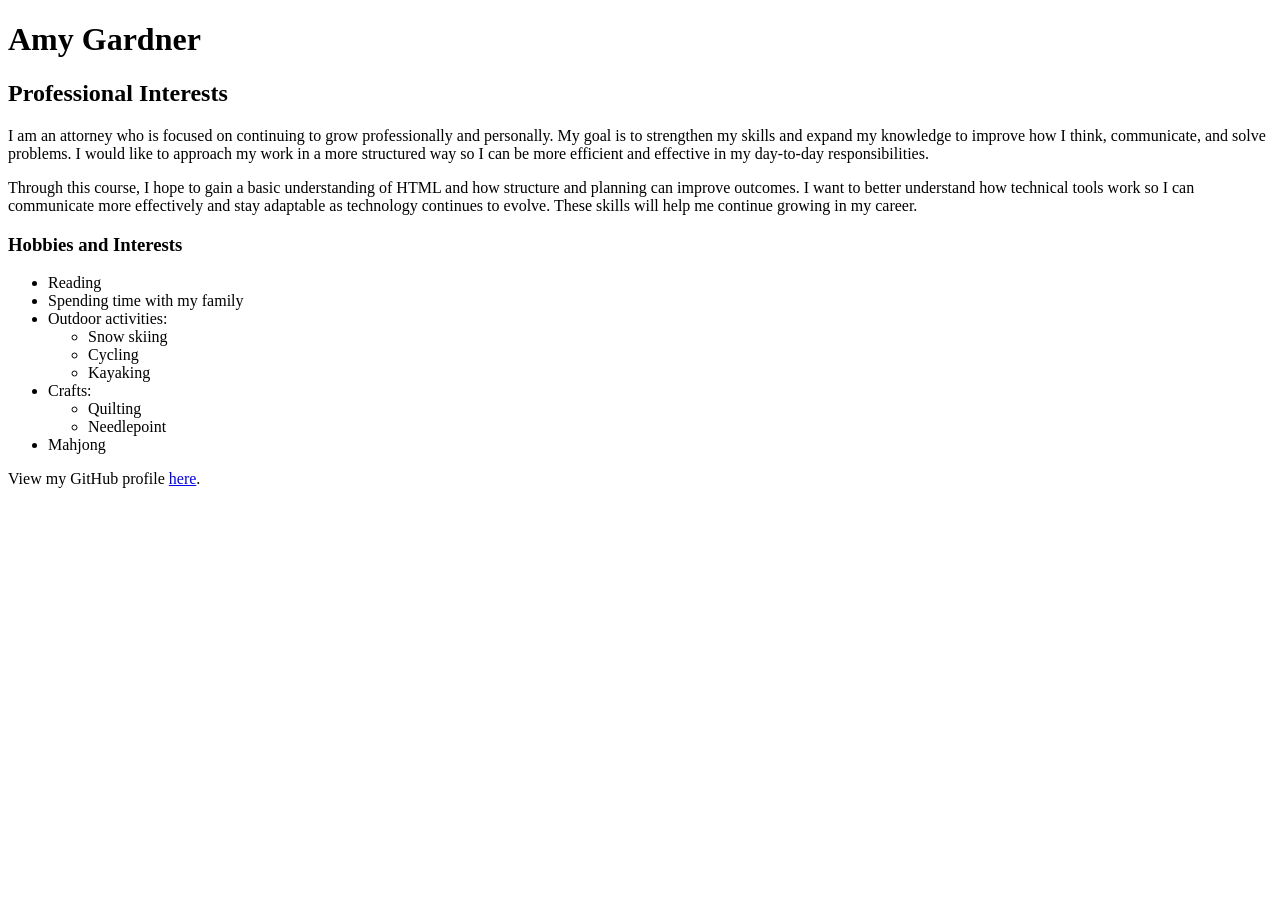
==== index.html @ 948f21c9 "Added initial HTML structure" ====
<!DOCTYPE html>
<html>
<head>
    <title>Amy Gardner's Personal Webpage</title>
    <link rel="stylesheet" type="text/css" href="style_AmyGardner.css">
</head>
<body>
    <header>
        <h1>Amy Gardner</h1>
    </header>

    <main>
        <section>
            <h2>Professional Interests</h2>
            <p>
                I am an attorney who is focused on continuing to grow professionally and personally. My goal is to strengthen my skills and expand my knowledge to improve how I think, communicate, and solve problems. I would like to approach my work in a more structured way so I can be more efficient and effective in my day-to-day responsibilities.
            </p>
    
            <p>
                Through this course, I hope to gain a basic understanding of HTML and how structure and planning can improve outcomes. I want to better understand how technical tools work so I can communicate more effectively and stay adaptable as technology continues to evolve. These skills will help me continue growing in my career.
            </p>
        </section>

        <section>
            <h3>Hobbies and Interests</h3>
            <ul>
                <li>Reading</li>
                <li>Spending time with my family</li>
                <li>Outdoor activities: 
                    <ul>
                        <li>Snow skiing</li>
                        <li>Cycling</li>
                        <li>Kayaking</li>
                    </ul>
                </li>
                <li>Crafts:
                    <ul>
                        <li>Quilting</li>
                        <li>Needlepoint</li>
                    </ul>
                </li>
                <li>Mahjong</li>
            </ul>
        </section>
    </main>

    <footer>
        <p>
            View my GitHub profile <a href="https://github.com/asgardner15" target="_blank">here</a>.
        </p>
    </footer>
</body>
</html>
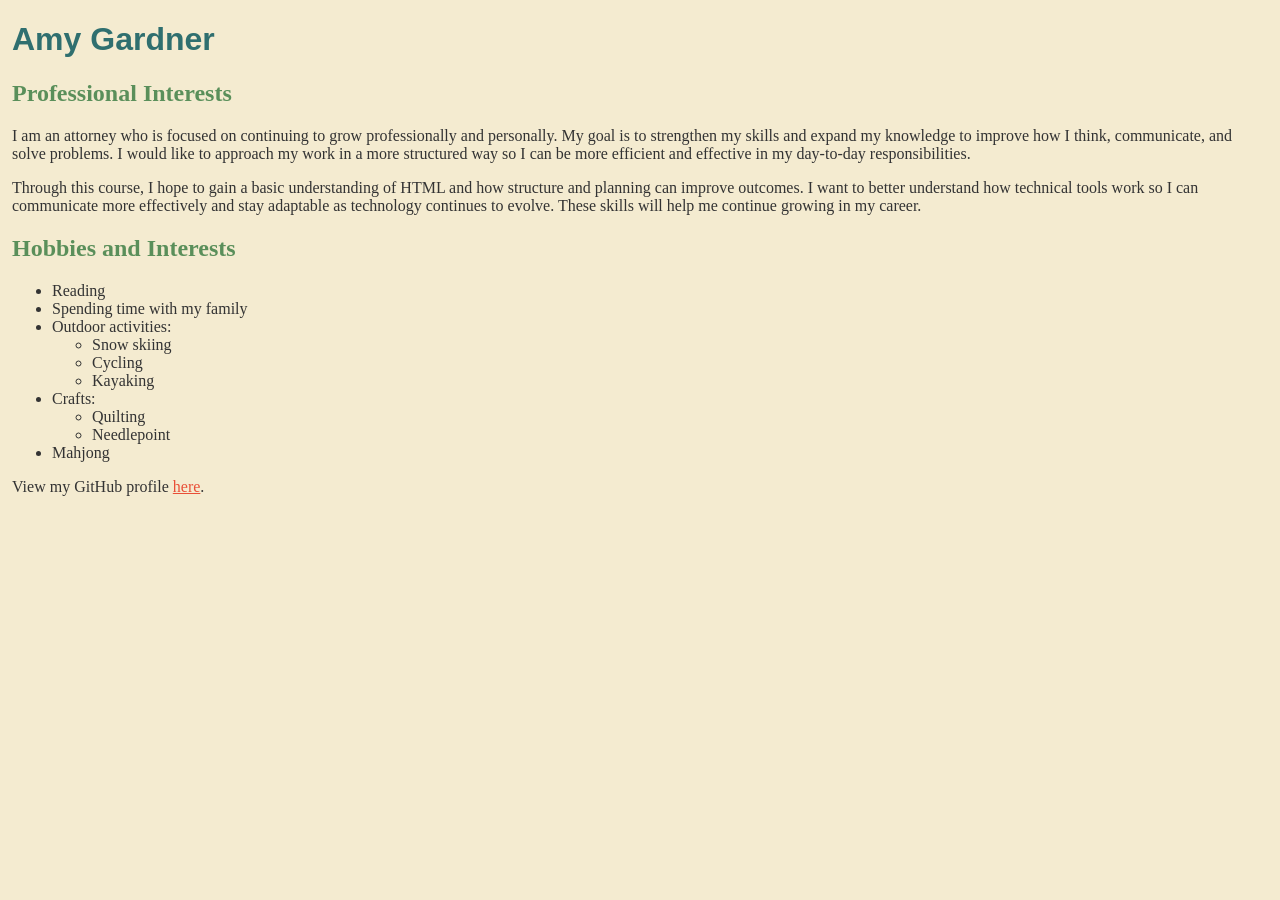
==== commit c775fe32: "edited index.html" ====
--- a/index.html
+++ b/index.html
@@ -1,8 +1,9 @@
 <!DOCTYPE html>
-<html>
+<html lang="en">
 <head>
+    <meta charset="UTF-8">
     <title>Amy Gardner's Personal Webpage</title>
-    <link rel="stylesheet" type="text/css" href="style_AmyGardner.css">
+    <link rel="stylesheet" type="text/css" href="style.css">
 </head>
 <body>
     <header>
@@ -22,7 +23,7 @@
         </section>
 
         <section>
-            <h3>Hobbies and Interests</h3>
+            <h2>Hobbies and Interests</h2>
             <ul>
                 <li>Reading</li>
                 <li>Spending time with my family</li>
--- a/style.css
+++ b/style.css
@@ -0,0 +1,30 @@
+body {
+    background-color: #F4EBD0;
+    margin: 12px;
+}
+h1 {
+    color: #2F6F6F;
+    font-family: 'Arial', sans-serif;
+}
+
+h2 {
+    color: #5A8F5A; 
+}
+
+h3 {
+    color: #7FB069; 
+}
+
+p {
+    color: #333333;
+    font-family: Cambria, serif;
+}
+
+ul {
+    color: #333333;     
+}
+
+a {
+    color: #E94F37; 
+} 
+
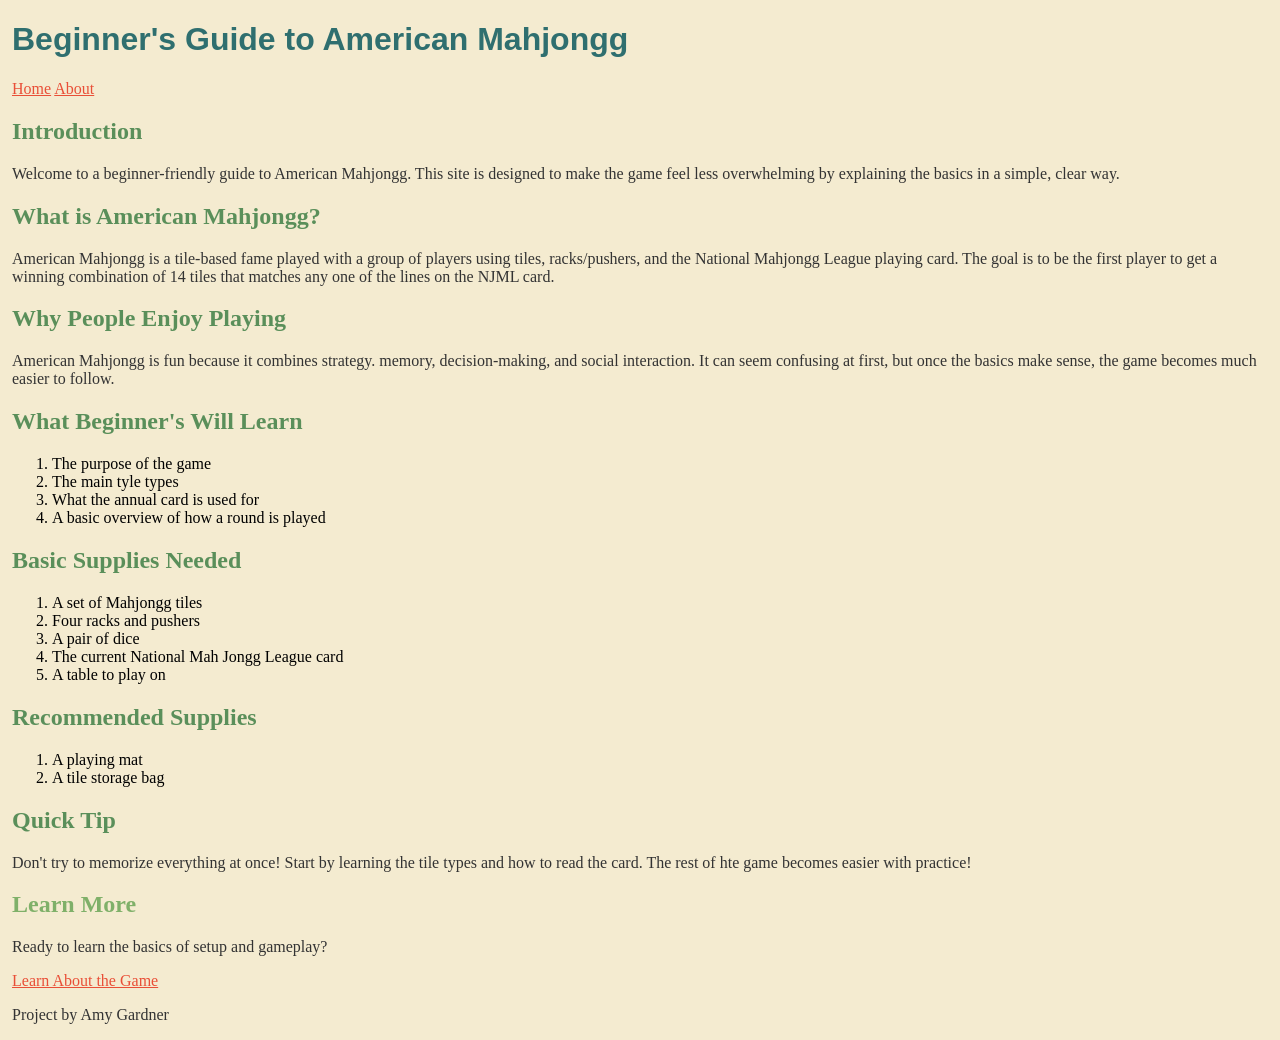
==== commit 5ca0fe97: "Update homepage for final project" ====
--- a/index.html
+++ b/index.html
@@ -1,54 +1,102 @@
 <!DOCTYPE html>
-<html lang="en">
+<html lang=""en">
 <head>
-    <meta charset="UTF-8">
-    <title>Amy Gardner's Personal Webpage</title>
-    <link rel="stylesheet" type="text/css" href="style.css">
+    <meta charset=""UTF-8">
+    <title> Beginner's Guide to American Mahjongg</title>
+    <link rel="stylesheet" href="style.css">
 </head>
+
 <body>
-    <header>
-        <h1>Amy Gardner</h1>
-    </header>
 
-    <main>
-        <section>
-            <h2>Professional Interests</h2>
-            <p>
-                I am an attorney who is focused on continuing to grow professionally and personally. My goal is to strengthen my skills and expand my knowledge to improve how I think, communicate, and solve problems. I would like to approach my work in a more structured way so I can be more efficient and effective in my day-to-day responsibilities.
-            </p>
-    
-            <p>
-                Through this course, I hope to gain a basic understanding of HTML and how structure and planning can improve outcomes. I want to better understand how technical tools work so I can communicate more effectively and stay adaptable as technology continues to evolve. These skills will help me continue growing in my career.
-            </p>
-        </section>
+<header>
+    <h1>Beginner's Guide to American Mahjongg</h1>
+<header>
 
-        <section>
-            <h2>Hobbies and Interests</h2>
-            <ul>
-                <li>Reading</li>
-                <li>Spending time with my family</li>
-                <li>Outdoor activities: 
-                    <ul>
-                        <li>Snow skiing</li>
-                        <li>Cycling</li>
-                        <li>Kayaking</li>
-                    </ul>
-                </li>
-                <li>Crafts:
-                    <ul>
-                        <li>Quilting</li>
-                        <li>Needlepoint</li>
-                    </ul>
-                </li>
-                <li>Mahjong</li>
-            </ul>
-        </section>
-    </main>
+    <nav>
+        <a href="index.html">Home</a>
+        <a href="about.html">About</a>
+    </nav>
 
-    <footer>
+<main>
+
+<section>
+    <h2> Introduction</h2>
+
         <p>
-            View my GitHub profile <a href="https://github.com/asgardner15" target="_blank">here</a>.
+            Welcome to a beginner-friendly guide to American Mahjongg. This site is designed to make the game feel less overwhelming by explaining the basics in a simple, clear way.
         </p>
-    </footer>
+ </section>
+
+ <section>
+    <h2>What is American Mahjongg?</h2>
+
+    <p>American Mahjongg is a tile-based fame played with a group of players using tiles, racks/pushers, and the National Mahjongg League playing card. The goal is to be the first player to get a winning combination of 14 tiles that matches any one of the lines on the NJML card. 
+    </p>
+ </section>
+
+ <section>
+    <h2>Why People Enjoy Playing</h2>
+
+    <p>
+        American Mahjongg is fun because it combines strategy. memory, decision-making, and social interaction. It can seem confusing at first, but once the basics make sense, the game becomes much easier to follow.
+    </p>
+ </section>
+
+ <section>
+    <h2>What Beginner's Will Learn</h2>
+
+    <ol>
+        <li>The purpose of the game</li>
+        <li>The main tyle types</li>
+        <li>What the annual card is used for</li>
+        <li>A basic overview of how a round is played</li>
+    </ol>
+ </section>
+
+ <section>
+    <h2>Basic Supplies Needed</h2>
+
+    <ol>
+        <li>A set of Mahjongg tiles</li>
+        <li>Four racks and pushers</li>
+        <li>A pair of dice</li>
+        <li>The current National Mah Jongg League card</li>
+        <li>A table to play on</li>
+    </ol>
+
+    <h2>Recommended Supplies</h2>
+
+    <ol>
+        <li>A playing mat</li>
+        <li>A tile storage bag</li>
+    </ol>
+ </section>
+ 
+ <section>
+    <h2>Quick Tip</h2>
+
+    <p>
+        Don't try to memorize everything at once! Start by learning the tile types and how to read the card. The rest of hte game becomes easier with practice!
+    </p>
+ </section>
+
+ <section>
+    <h2>Learn More</h2>
+
+    <p>
+        Ready to learn the basics of setup and gameplay?
+    </p>
+
+    <p>
+        <a href="about.html">Learn About the Game</a>
+    </p>
+ </section>
+
+</main>
+
+<footer>
+    <p> Project by Amy Gardner</p>
+</footer>
+
 </body>
-</html>+</html>
--- a/style.css
+++ b/style.css
@@ -11,8 +11,8 @@
     color: #5A8F5A; 
 }
 
-h3 {
-    color: #7FB069; 
+section:last-of-type h2 {
+    color: #7FB069;
 }
 
 p {
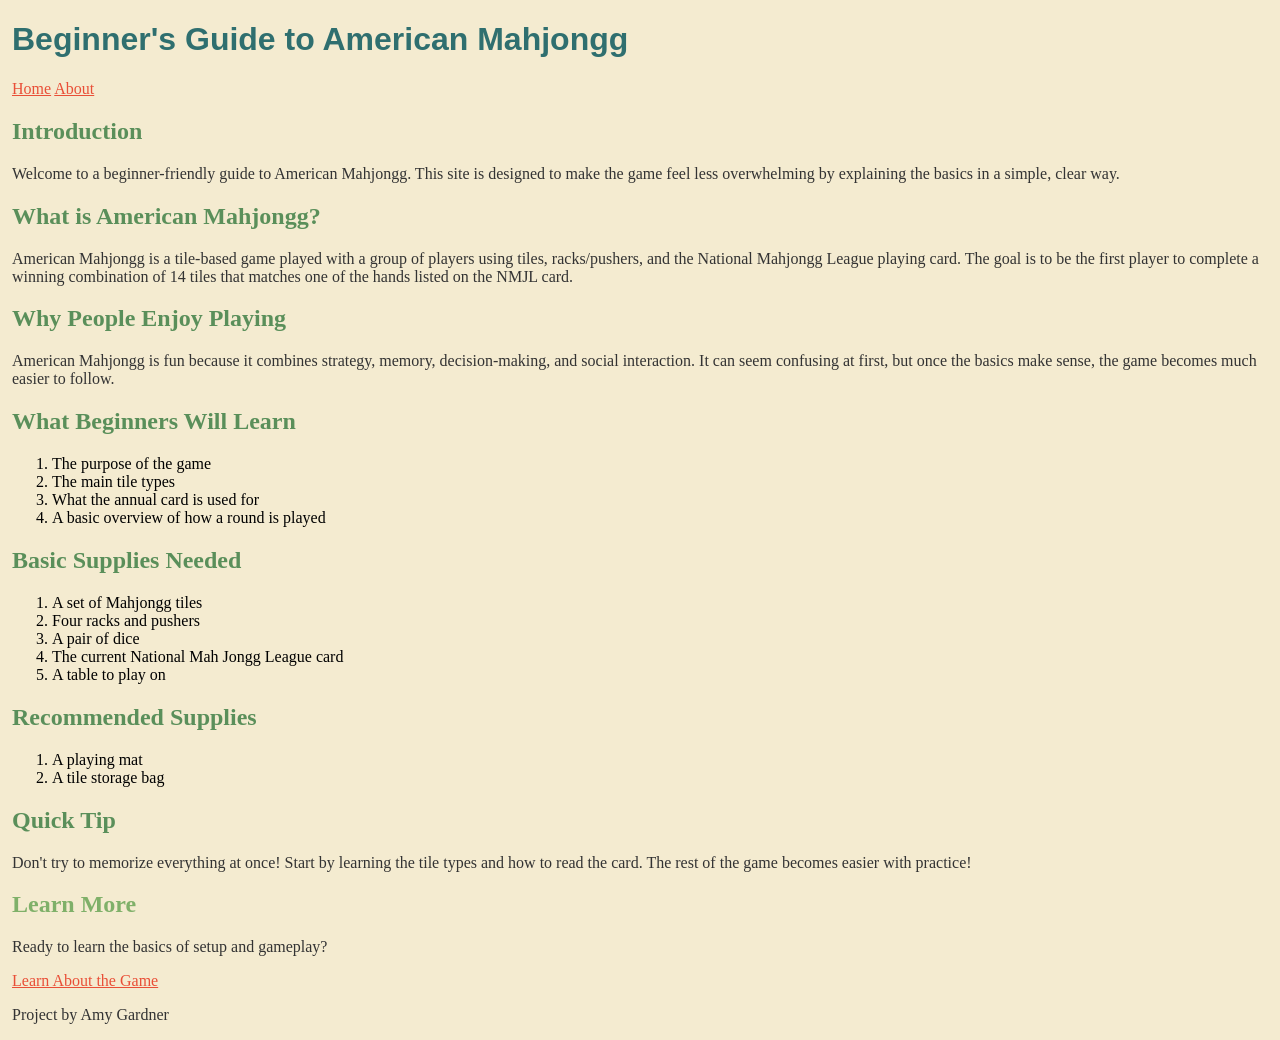
==== commit 98757be2: "Fix typos and improve text clarity in index.html" ====
--- a/index.html
+++ b/index.html
@@ -1,7 +1,7 @@
 <!DOCTYPE html>
-<html lang=""en">
+<html lang="en">
 <head>
-    <meta charset=""UTF-8">
+    <meta charset="UTF-8">
     <title> Beginner's Guide to American Mahjongg</title>
     <link rel="stylesheet" href="style.css">
 </head>
@@ -10,7 +10,7 @@
 
 <header>
     <h1>Beginner's Guide to American Mahjongg</h1>
-<header>
+</header>
 
     <nav>
         <a href="index.html">Home</a>
@@ -30,7 +30,7 @@
  <section>
     <h2>What is American Mahjongg?</h2>
 
-    <p>American Mahjongg is a tile-based fame played with a group of players using tiles, racks/pushers, and the National Mahjongg League playing card. The goal is to be the first player to get a winning combination of 14 tiles that matches any one of the lines on the NJML card. 
+    <p>American Mahjongg is a tile-based game played with a group of players using tiles, racks/pushers, and the National Mahjongg League playing card. The goal is to be the first player to complete a winning combination of 14 tiles that matches one of the hands listed on the NMJL card. 
     </p>
  </section>
 
@@ -38,16 +38,16 @@
     <h2>Why People Enjoy Playing</h2>
 
     <p>
-        American Mahjongg is fun because it combines strategy. memory, decision-making, and social interaction. It can seem confusing at first, but once the basics make sense, the game becomes much easier to follow.
+        American Mahjongg is fun because it combines strategy, memory, decision-making, and social interaction. It can seem confusing at first, but once the basics make sense, the game becomes much easier to follow.
     </p>
  </section>
 
  <section>
-    <h2>What Beginner's Will Learn</h2>
+    <h2>What Beginners Will Learn</h2>
 
     <ol>
         <li>The purpose of the game</li>
-        <li>The main tyle types</li>
+        <li>The main tile types</li>
         <li>What the annual card is used for</li>
         <li>A basic overview of how a round is played</li>
     </ol>
@@ -76,7 +76,7 @@
     <h2>Quick Tip</h2>
 
     <p>
-        Don't try to memorize everything at once! Start by learning the tile types and how to read the card. The rest of hte game becomes easier with practice!
+        Don't try to memorize everything at once! Start by learning the tile types and how to read the card. The rest of the game becomes easier with practice!
     </p>
  </section>
 
